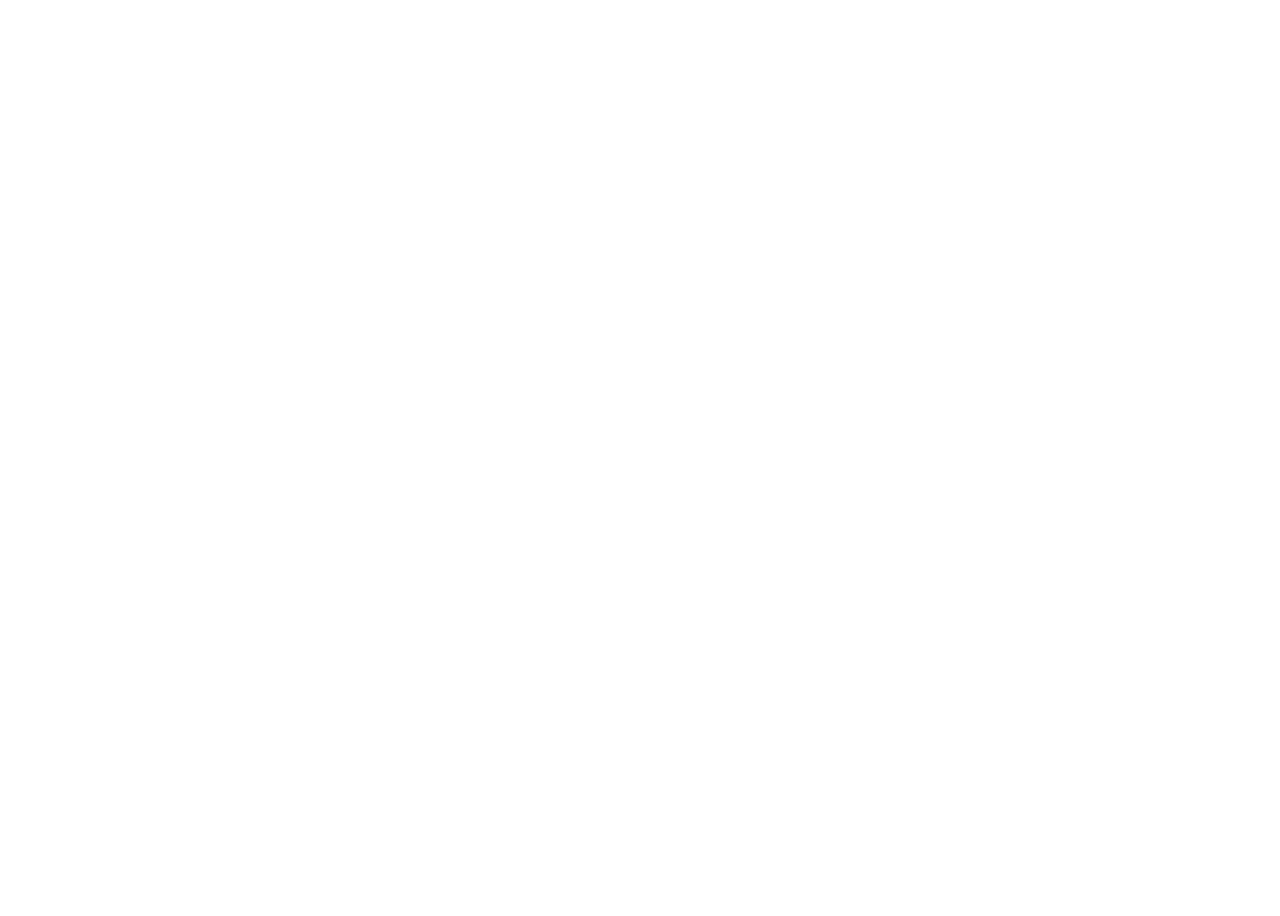
==== Day_1_Expanding_Cards/index.html @ ee7b67be "First projet complete" ====
<!DOCTYPE html>
<html lang="en">
  <head>
    <meta charset="UTF-8" />
    <meta name="viewport" content="width=device-width, initial-scale=1.0" />
    <link rel="stylesheet" href="style.css" />
    <title>Slide Show</title>
  </head>
  <body>
    <div class="container">
      <div
        class="panel active"
        style="
          background-image: url('https://images.unsplash.com/photo-1606879067363-b1406429a89f?ixid=MXwxMjA3fDB8MHxwaG90by1wYWdlfHx8fGVufDB8fHw%3D&ixlib=rb-1.2.1&auto=format&fit=crop&w=1525&q=80');
        "
      >
        <h3>Woman in Bikini</h3>
      </div>
      <div
        class="panel"
        style="
          background-image: url('https://images.unsplash.com/photo-1607173741435-669555600c72?ixid=MXwxMjA3fDB8MHxwaG90by1wYWdlfHx8fGVufDB8fHw%3D&ixlib=rb-1.2.1&auto=format&fit=crop&w=1001&q=80');
        "
      >
        <h3>The Bike</h3>
      </div>
      <div
        class="panel"
        style="
          background-image: url('https://images.unsplash.com/photo-1607184710857-077757301017?ixid=MXwxMjA3fDB8MHxlZGl0b3JpYWwtZmVlZHw0NXx8fGVufDB8fHw%3D&ixlib=rb-1.2.1&auto=format&fit=crop&w=500&q=60');
        "
      >
        <h3>Somewhere in Tokyo</h3>
      </div>
      <div
        class="panel"
        style="
          background-image: url('https://images.unsplash.com/photo-1607240367835-bdbf309c1e06?ixid=MXwxMjA3fDB8MHxlZGl0b3JpYWwtZmVlZHw1Nnx8fGVufDB8fHw%3D&ixlib=rb-1.2.1&auto=format&fit=crop&w=500&q=60');
        "
      >
        <h3>The MockingBird</h3>
      </div>
      <div
        class="panel"
        style="
          background-image: url('https://images.unsplash.com/photo-1607191917028-3ee2b579a983?ixid=MXwxMjA3fDB8MHxlZGl0b3JpYWwtZmVlZHw2Nnx8fGVufDB8fHw%3D&ixlib=rb-1.2.1&auto=format&fit=crop&w=500&q=60');
        "
      >
        <h3>Up in Flames</h3>
      </div>
      <div
        class="panel"
        style="
          background-image: url('https://images.unsplash.com/photo-1607228531180-b4b8e219f607?ixid=MXwxMjA3fDB8MHxlZGl0b3JpYWwtZmVlZHw3MHx8fGVufDB8fHw%3D&ixlib=rb-1.2.1&auto=format&fit=crop&w=500&q=60');
        "
      >
        <h3>Italian Job</h3>
      </div>
    </div>

    <script src="app.js"></script>
  </body>
</html>
---- Day_1_Expanding_Cards/style.css ----
@import url('https://fonts.googleapis.com/css2?family=Muli');

/* Apply to everything */
* {
  box-sizing: border-box;
}

body {
  font-family: 'Muli', sans-serif;
  display: flex;
  align-items: center;
  /* Justify content and height allow content to center itself in the middle of the page */
  justify-content: center;
  height: 100vh;
  /* overflow: hidden; */
  /* margin: 0; */
}

.container {
  display: flex;
  width: 90vh;
}

/* Applies to the panel class */
/* Relative position for the main item and absolute for item we want to move inside the main */
.panel {
  background-size: auto 100%;
  background-position: center;
  background-repeat: no-repeat;
  height: 80vh;
  border-radius: 50px;
  color: #fff;
  cursor: pointer;
  flex: 0.5;
  margin: 10px;
  position: relative;
  transition: flex 0.5s ease-in;
}

/* H3 inside of a panel */
.panel h3 {
  font-size: 24px;
  position: absolute;
  bottom: 20px;
  left: 20px;
  margin: 0;
  opacity: 0;
}

.panel.active {
  flex: 8;
}

.panel.active h3 {
  opacity: 1;
  transition: opacity 0.3s ease-in 0.4s;
}
/* These styles will apply when screen size is 480px */
@media (max-width: 480px) {
  .container {
    width: 100vw;
  }

  .panel:nth-of-type(4),
  .panel:nth-of-type(5) {
    display: none;
  }
}
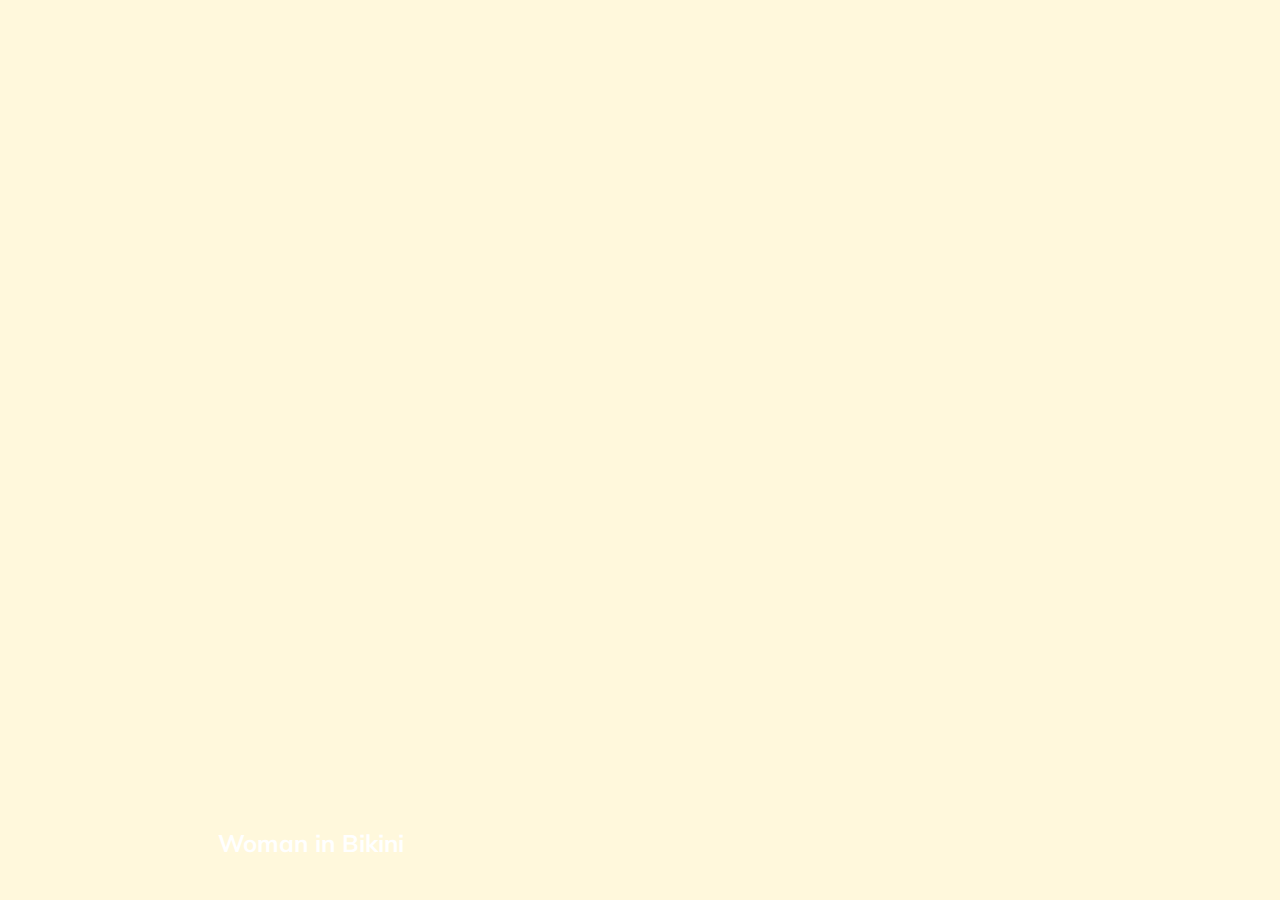
==== commit f077168b: "project 1 complete" ====
--- a/Day_1_Expanding_Cards/index.html
+++ b/Day_1_Expanding_Cards/index.html
@@ -35,10 +35,10 @@
       <div
         class="panel"
         style="
-          background-image: url('https://images.unsplash.com/photo-1607240367835-bdbf309c1e06?ixid=MXwxMjA3fDB8MHxlZGl0b3JpYWwtZmVlZHw1Nnx8fGVufDB8fHw%3D&ixlib=rb-1.2.1&auto=format&fit=crop&w=500&q=60');
+          background-image: url('https://images.unsplash.com/photo-1607131168055-9ff89d69922f?ixid=MXwxMjA3fDB8MHxlZGl0b3JpYWwtZmVlZHw5MHx8fGVufDB8fHw%3D&ixlib=rb-1.2.1&auto=format&fit=crop&w=500&q=60');
         "
       >
-        <h3>The MockingBird</h3>
+        <h3>Feeling blue</h3>
       </div>
       <div
         class="panel"
--- a/Day_1_Expanding_Cards/style.css
+++ b/Day_1_Expanding_Cards/style.css
@@ -11,14 +11,15 @@
   align-items: center;
   /* Justify content and height allow content to center itself in the middle of the page */
   justify-content: center;
+  background-color: cornsilk;
   height: 100vh;
-  /* overflow: hidden; */
-  /* margin: 0; */
+  overflow: hidden;
+  margin: 0;
 }
 
 .container {
   display: flex;
-  width: 90vh;
+  width: 100vh;
 }
 
 /* Applies to the panel class */
@@ -27,12 +28,12 @@
   background-size: auto 100%;
   background-position: center;
   background-repeat: no-repeat;
-  height: 80vh;
+  height: 95vh;
   border-radius: 50px;
   color: #fff;
   cursor: pointer;
   flex: 0.5;
-  margin: 10px;
+  margin: 8px;
   position: relative;
   transition: flex 0.5s ease-in;
 }
@@ -48,12 +49,12 @@
 }
 
 .panel.active {
-  flex: 8;
+  flex: 10;
 }
 
 .panel.active h3 {
   opacity: 1;
-  transition: opacity 0.3s ease-in 0.4s;
+  transition: opacity 0.2s ease-in 0.4s;
 }
 /* These styles will apply when screen size is 480px */
 @media (max-width: 480px) {
